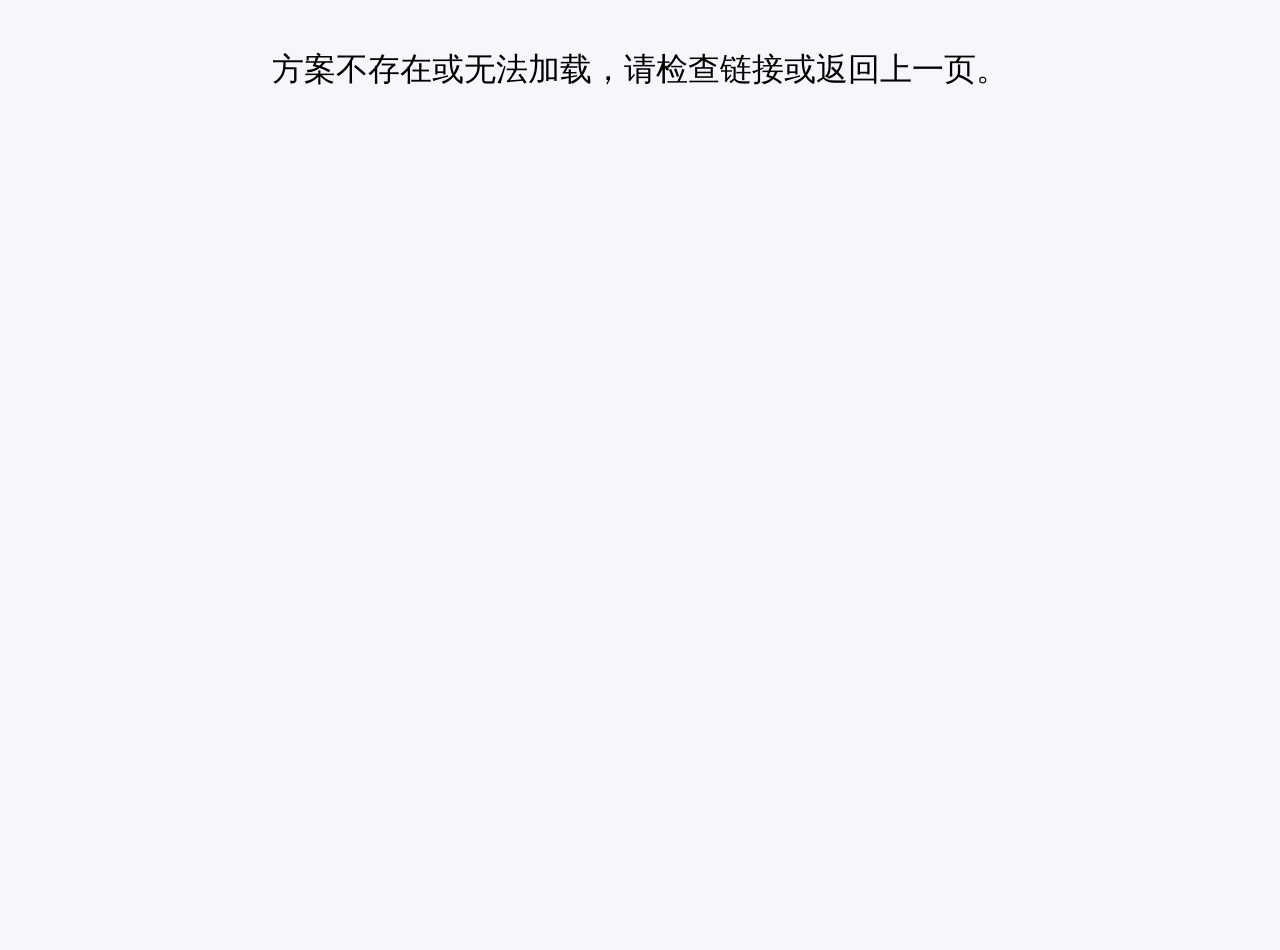
==== page/planParams/planParams.html @ 1fd7cbe3 "方案参数页面的样式初步修改完成。" ====
<!DOCTYPE html>
<html lang="zh-CN">

<head>
    <meta charset="UTF-8">
    <meta name="viewport" content="width=device-width, initial-scale=1.0">
    <title>业务利润模拟沙盘-方案详细信息</title>
    <!-- Bootstrap CSS -->
    <link href="https://cdn.jsdelivr.net/npm/bootstrap@5.3.8/dist/css/bootstrap.min.css" rel="stylesheet"
        crossorigin="anonymous">
    <!-- Bootstrap Icons -->
    <link rel="stylesheet" href="https://cdn.jsdelivr.net/npm/bootstrap-icons@1.13.1/font/bootstrap-icons.min.css"
        crossorigin="anonymous">
    <!-- 公共样式 -->
    <link rel="stylesheet" href="../public.css">
    <!-- 自定义样式 -->
    <link rel="stylesheet" href="./css/planParams.css">
</head>

<body>
    <!-- Toast 容器 -->
    <div class="toast-container position-fixed top-0 end-0 p-3" style="z-index: 1080;"></div>

    <!-- 头部 -->
    <header class="header">
        <div class="container params-container header-content">
            <h1 class="header-title">方案参数</h1>
            <p class="header-subtitle main-title">默认工作区 -> 拼多多-半边绒睡衣 G689 -> 推广：规格：粉色 加长 加厚</p>
        </div>
    </header>

    <main class="container params-container">

        <!-- 目标参数卡片 -->
        <div class="params-card">
            <div class="card-header">
                <div class="card-title-wrapper">
                    <div class="card-icon">
                        <i class="bi bi-bullseye"></i>
                    </div>
                    <h4 class="card-title">目标</h4>
                </div>
                <div class="card-actions">
                    <!-- 标题右边的位置，可以添加按钮-->
                </div>
            </div>
            <div class="card-body">
                <div class="row">
                    <div class="col-md-4 ">
                        <label for="price" class="form-label">售价</label>
                        <div class="input-group">
                            <span class="input-group-text">¥</span>
                            <input type="number" class="form-control" id="sale_price" min="0" step="0.1"
                                placeholder="请输入售价">
                        </div>
                    </div>
                    <div class="col-md-4 ">
                        <label for="sale_Number" class="form-label">销售单量</label>
                        <input type="number" class="form-control" id="sale_Number" min="0" placeholder="请输入销售单量"
                            required>
                    </div>
                    <div class="col-md-4 ">
                        <label for="allocationMethod" class="form-label">销售金额分摊</label>
                        <div class="btn-group w-100">
                            <input type="radio" class="btn-check" name="sale_method" id="sale_method_cost"
                                autocomplete="off" checked>
                            <label class="btn btn-outline-primary" for="sale_method_cost">成本分摊法</label>

                            <input type="radio" class="btn-check" name="sale_method" id="sale_method_fair"
                                autocomplete="off">
                            <label class="btn btn-outline-primary" for="sale_method_fair">公允分摊法</label>
                        </div>
                    </div>
                </div>
                <div class="row">
                    <div class="col-md-4 ">
                        <label for="price" class="form-label">售前退款</label>
                        <div class="input-group">
                            <input type="number" class="form-control" id="refund_bef_per" min="0" max="100" step="0.01"
                                placeholder="售前退款率">
                            <span class="input-group-text">%</span>
                        </div>
                    </div>
                    <div class="col-md-4 ">
                        <label for="price" class="form-label">售中退款</label>
                        <div class="input-group">
                            <input type="number" class="form-control" id="refund_ing_per" min="0" max="100" step="0.01"
                                placeholder="售中退款率">
                            <span class="input-group-text">%</span>
                        </div>
                    </div>
                    <div class="col-md-4 ">
                        <label for="price" class="form-label">售后退款</label>
                        <div class="input-group">
                            <input type="number" class="form-control" id="refund_aft_per" min="0" max="100" step="0.01"
                                placeholder="售后退款率">
                            <span class="input-group-text">%</span>
                        </div>
                    </div>
                </div>
            </div>
        </div>

        <!-- 推广参数卡片 -->
        <div class="params-card">
            <div class="card-header">
                <div class="card-title-wrapper">
                    <div class="card-icon">
                        <i class="bi bi-megaphone"></i>
                    </div>
                    <h4 class="card-title">推广</h4>
                </div>
                <div class="card-actions">
                    <!-- 标题右边的位置，可以添加按钮-->
                </div>
            </div>
            <div class="card-body">
                <div class="row">
                    <div class="col-md-4 ">
                        <label for="advertising_name" class="form-label">推广名称</label>
                        <div class="input-group">
                            <input type="text" class="form-control" id="advertising_name" placeholder="请输推广名称">
                        </div>
                    </div>
                    <div class="col-md-4 ">
                        <label for="advertising_roi" class="form-label">ROI</label>
                        <input type="number" class="form-control" id="advertising_roi" min="0" step="0.01"
                            placeholder="ROI=GMV/推广成本">
                    </div>
                    <div class="col-md-4 ">
                        <label for="advertising_roi" class="form-label">推广税率</label>
                        <div class="input-group">
                            <input type="number" class="form-control" id="advertising_rate" min="0" max="100" value="6"
                                placeholder="税率">
                            <span class="input-group-text">%</span>
                        </div>
                    </div>
                </div>
                <div class="row">
                    <div class="col-md-4 ">
                        <label for="price" class="form-label">售前回收率</label>
                        <div class="input-group">
                            <input type="number" class="form-control" id="advertising_refund_bef_rec" min="0" max="100"
                                value="0" placeholder="售前回收率">
                            <span class="input-group-text">%</span>
                        </div>
                    </div>
                    <div class="col-md-4 ">
                        <label for="price" class="form-label">售中回收率</label>
                        <div class="input-group">
                            <input type="number" class="form-control" id="advertising_refund_ing_rec" min="0" max="100"
                                value="0" placeholder="售中回收率">
                            <span class="input-group-text">%</span>
                        </div>
                    </div>
                    <div class="col-md-4 ">
                        <label for="price" class="form-label">售后回收率</label>
                        <div class="input-group">
                            <input type="number" class="form-control" id="advertising_refund_aft_rec" min="0" max="100"
                                value="0" placeholder="售后回收率">
                            <span class="input-group-text">%</span>
                        </div>
                    </div>
                </div>
            </div>
        </div>

        <!-- 商品参数卡片 -->
        <div class="params-card">
            <div class="card-header">
                <div class="card-title-wrapper">
                    <div class="card-icon">
                        <i class="bi bi-box-seam"></i>
                    </div>
                    <h4 class="card-title">商品信息</h4>
                </div>
                <div class="card-actions">
                    <button type="button" class="btn btn-primary" data-bs-toggle="modal"
                        data-bs-target="#paramsModal_Goods">
                        <i class="bi bi-plus-circle me-1"></i>新增商品
                    </button>
                </div>
            </div>
            <div class="card-body-table">
                <table class="data-table" id="goodsTable">
                    <thead>
                        <tr>
                            <!-- <th scope="col" class="text-start">#</th> -->
                            <th scope="col" class="text-start">商品名称</th>
                            <th scope="col" class="text-end">商品数量</th>
                            <th scope="col" class="text-end">含税成本</th>
                            <th scope="col" class="text-end">不含税成本</th>
                            <th scope="col" class="text-end">公允价值</th>
                            <th scope="col" class="text-end">进项税率</th>
                            <th scope="col" class="text-end">销项税率</th>
                            <th scope="col" class="text-end">售前回收</th>
                            <th scope="col" class="text-end">售中回收</th>
                            <th scope="col" class="text-end">售后回收</th>
                            <th scope="col"></th>
                        </tr>
                    </thead>
                    <tbody id="goodsContainer">

                    </tbody>
                </table>
            </div>
        </div>

        <!-- 赠品参数卡片 -->
        <div class="params-card">
            <div class="card-header">
                <div class="card-title-wrapper">
                    <div class="card-icon">
                        <i class="bi bi-gift"></i>
                    </div>
                    <h4 class="card-title">赠品信息</h4>
                </div>
                <div class="card-actions">
                    <button type="button" class="btn btn-primary " data-bs-toggle="modal"
                        data-bs-target="#paramsModal_Gift">
                        <i class="bi bi-plus-circle me-1"></i>新增赠品
                    </button>
                </div>
            </div>
            <div class="card-body-table">
                <table class="data-table" id="giftTable">
                    <thead>
                        <tr>
                            <!-- <th scope="col" class="text-start">#</th> -->
                            <th scope="col" class="text-start">赠品名称</th>
                            <th scope="col" class="text-end">赠品数量</th>
                            <th scope="col" class="text-end">含税成本</th>
                            <th scope="col" class="text-end">不含税成本</th>
                            <th scope="col" class="text-end">公允价值</th>
                            <th scope="col" class="text-end">进项税率</th>
                            <th scope="col" class="text-end">销项税率</th>
                            <th scope="col" class="text-end">售前回收</th>
                            <th scope="col" class="text-end">售中回收</th>
                            <th scope="col" class="text-end">售后回收</th>
                            <th scope="col" class="text-end">费用类型</th>
                            <th scope="col"></th>
                        </tr>
                    </thead>
                    <tbody id="giftContainer">

                    </tbody>
                </table>
            </div>
        </div>

        <!-- 每单支出参数 -->
        <div class="params-card">
            <div class="card-header">
                <div class="card-title-wrapper">
                    <div class="card-icon">
                        <i class="bi bi-currency-dollar"></i>
                    </div>
                    <h4 class="card-title">每单支出</h4>
                </div>
                <div class="card-actions">
                    <button type="button" class="btn btn-primary " data-bs-toggle="modal"
                        data-bs-target="#paramsModal_ExpensePerOrder">
                        <i class="bi bi-plus-circle me-1"></i>新增支出
                    </button>
                </div>
            </div>
            <div class="card-body-table">
                <table class="data-table" id="expensePerOrderTable">
                    <thead>
                        <tr>
                            <!-- <th scope="col" class="text-start">#</th> -->
                            <th scope="col" class="text-start">支出名称</th>
                            <th scope="col" class="text-end">支出成本</th>
                            <th scope="col" class="text-end">进项税率</th>
                            <th scope="col" class="text-end">成本类型</th>
                            <th scope="col" class="text-end">基于</th>
                            <th scope="col" class="text-end">基于含税</th>
                            <th scope="col" class="text-end">售前回收</th>
                            <th scope="col" class="text-end">售中回收</th>
                            <th scope="col" class="text-end">售后回收</th>
                            <th scope="col"></th>
                        </tr>
                    </thead>
                    <tbody id="expensePerOrderContainer">

                    </tbody>
                </table>
            </div>
        </div>

        <!-- M单中N单每单支出-->
        <div class="params-card">
            <div class="card-header">
                <div class="card-title-wrapper">
                    <div class="card-icon">
                        <i class="bi bi-currency-exchange"></i>
                    </div>
                    <h4 class="card-title">部分订单支出</h4>
                </div>
                <div class="card-actions">
                    <button type="button" class="btn btn-primary " data-bs-toggle="modal"
                        data-bs-target="#paramsModal_ExpenseMNPerOrder">
                        <i class="bi bi-plus-circle me-1"></i>新增支出
                    </button>
                </div>
            </div>
            <div class="card-body-table">
                <table class="data-table" id="expenseMNPerOrderTable">
                    <thead>
                        <tr>
                            <!-- <th scope="col" class="text-start">#</th> -->
                            <th scope="col" class="text-start">支出名称</th>
                            <th scope="col" class="text-end">订单比例</th>
                            <th scope="col" class="text-end">支出成本</th>
                            <th scope="col" class="text-end">进项税率</th>
                            <th scope="col" class="text-end">成本类型</th>
                            <th scope="col" class="text-end">基于</th>
                            <th scope="col" class="text-end">基于含税</th>
                            <th scope="col" class="text-end">售前退款</th>
                            <th scope="col" class="text-end">售中退款</th>
                            <th scope="col" class="text-end">售后退款</th>
                            <th scope="col" class="text-end">售前回收</th>
                            <th scope="col" class="text-end">售中回收</th>
                            <th scope="col" class="text-end">售后回收</th>
                            <th scope="col"></th>
                        </tr>
                    </thead>
                    <tbody id="expenseMNPerOrderContainer">

                    </tbody>
                </table>
            </div>
        </div>

        <!-- 固定支出-->
        <div class="params-card">
            <div class="card-header">
                <div class="card-title-wrapper">
                    <div class="card-icon">
                        <i class="bi bi-archive"></i>
                    </div>
                    <h4 class="card-title">固定支出</h4>
                </div>
                <div class="card-actions">
                    <button type="button" class="btn btn-primary " data-bs-toggle="modal"
                        data-bs-target="#paramsModal_ExpenseFixed">
                        <i class="bi bi-plus-circle me-1"></i>新增支出
                    </button>
                </div>
            </div>
            <div class="card-body-table">
                <table class="data-table" id="expenseFixedTable">
                    <thead>
                        <tr>
                            <!-- <th scope="col" class="text-start">#</th> -->
                            <th scope="col" class="text-start">支出名称</th>
                            <th scope="col" class="text-end">支出成本</th>
                            <th scope="col" class="text-end">进项税率</th>
                            <th scope="col"></th>
                        </tr>
                    </thead>
                    <tbody id="expenseFixedContainer">

                    </tbody>
                </table>
            </div>
        </div>

        <div class="footHelper"></div>

        <!-- 提交按钮 -->
        <div class="submit-section fixed-bottom bg-white p-3 border-top">
            <div class="container">
                <div class="d-grid gap-2 d-md-flex justify-content-md-end">
                    <button type="button" class="btn btn-primary me-md-2 px-4" id="savePlanParams">保存</button>
                    <button type="button" class="btn btn-success px-4" id="goReport">查看报告</button>
                </div>
            </div>
        </div>
    </main>

    <modal>
        <!-- 添加商品模态窗 -->
        <div class="modal fade" id="paramsModal_Goods" tabindex="-1" aria-hidden="true">
            <div class="modal-dialog modal-dialog-centered modal-xl">
                <div class="modal-content">
                    <div class="modal-header bg-light">
                        <h5 class="modal-title fw-bold"><i class="bi bi-box-seam me-2"></i>添加商品</h5>
                        <button type="button" class="btn-close" data-bs-dismiss="modal"></button>
                    </div>

                    <div class="modal-body p-4">
                        <form id="goodsForm">
                            <!-- 商品基本信息 -->
                            <div class="row g-3 mb-4">
                                <div class="col-md-6">
                                    <div class="d-flex align-items-center mb-2">
                                        <label class="form-label fw-semibold mb-0 me-2">商品名称</label>
                                        <p class="small text-primary mb-0">必须填写</p>
                                    </div>
                                    <input type="text" class="form-control" id="goods-name" placeholder="输入商品名称">
                                </div>
                                <div class="col-md-6">
                                    <div class="d-flex align-items-center mb-2">
                                        <label class="form-label fw-semibold mb-0 me-2">商品数量</label>
                                        <p class="small text-primary mb-0"></p>
                                    </div>
                                    <input type="number" class="form-control" id="goods-num" value="1" min="0"
                                        onkeypress="return event.keyCode !== 45" placeholder="输入数量">
                                </div>
                            </div>

                            <!-- 价格信息 -->
                            <div class="row g-3 mb-4">
                                <div class="col-md-6">
                                    <div class="d-flex align-items-center mb-2">
                                        <label class="form-label fw-semibold mb-0 me-2">采购金额</label>
                                        <p class="small text-primary mb-0">用来辅助计算成本</p>
                                    </div>
                                    <div class="input-group">
                                        <span class="input-group-text bg-light">¥</span>
                                        <input type="number" class="form-control" id="goods-purchase_amount" value="0"
                                            min="0" step="0.01" onkeypress="return event.keyCode !== 45"
                                            placeholder="0.00">
                                    </div>
                                </div>
                                <div class="col-md-6">
                                    <div class="d-flex align-items-center mb-2">
                                        <label class="form-label fw-semibold mb-0 me-2">采购数量</label>
                                        <p class="small text-primary mb-0">用来辅助计算成本</p>
                                    </div>
                                    <div class="input-group">
                                        <span class="input-group-text bg-light">¥</span>
                                        <input type="number" class="form-control" id="goods-purchase_quantity" value="0"
                                            min="0" step="0.01" onkeypress="return event.keyCode !== 45"
                                            placeholder="0.00">
                                    </div>
                                </div>
                            </div>

                            <!-- 价格信息 -->
                            <div class="row g-3 mb-4">
                                <div class="col-md-6">
                                    <div class="d-flex align-items-center mb-2">
                                        <label class="form-label fw-semibold mb-0 me-2">含税成本</label>
                                        <p class="small text-primary mb-0"></p>
                                    </div>
                                    <div class="input-group">
                                        <span class="input-group-text bg-light">¥</span>
                                        <input type="number" class="form-control" id="goods-cost_withtax" value="0"
                                            min="0" step="0.01" onkeypress="return event.keyCode !== 45"
                                            placeholder="0.00">
                                    </div>
                                </div>
                                <div class="col-md-6">
                                    <div class="d-flex align-items-center mb-2">
                                        <label class="form-label fw-semibold mb-0 me-2">不含税成本</label>
                                        <p class="small text-primary mb-0">优先使用含税成本，或采购金额和采购数量</p>
                                    </div>
                                    <div class="input-group">
                                        <span class="input-group-text bg-light">¥</span>
                                        <input type="number" class="form-control" id="goods-cost_notax" value="0"
                                            min="0" step="0.01" onkeypress="return event.keyCode !== 45"
                                            placeholder="0.00">
                                    </div>
                                </div>
                            </div>

                            <!-- 税率信息 -->
                            <div class="row g-3 mb-4">
                                <div class="col-md-6">
                                    <div class="d-flex align-items-center mb-2">
                                        <label class="form-label fw-semibold mb-0 me-2">进项税率</label>
                                        <p class="small text-primary mb-0">必填</p>
                                    </div>
                                    <div class="input-group">
                                        <input type="number" class="form-control" id="goods-input_rate" value="13"
                                            min="0" max="100" step="0.01" onkeypress="return event.keyCode !== 45">
                                        <span class="input-group-text bg-light">%</span>
                                    </div>
                                </div>
                                <div class="col-md-6">
                                    <div class="d-flex align-items-center mb-2">
                                        <label class="form-label fw-semibold mb-0 me-2">销项税率</label>
                                        <p class="small text-primary mb-0">必填</p>
                                    </div>
                                    <div class="input-group">
                                        <input type="number" class="form-control" id="goods-output_rate" value=""
                                            min="0" max="100" step="0.01" onkeypress="return event.keyCode !== 45">
                                        <span class="input-group-text bg-light">%</span>
                                    </div>
                                </div>
                            </div>

                            <div class="row g-3 mb-4">
                                <div class="col-md-12">
                                    <div class="d-flex align-items-center mb-2">
                                        <label class="form-label fw-semibold mb-0 me-2">公允价值</label>
                                        <p class="small text-primary mb-0">选择"公允分摊法"时必须填写</p>
                                    </div>
                                    <div class="input-group">
                                        <span class="input-group-text bg-light">¥</span>
                                        <input type="number" class="form-control" id="goods-fair_value" value="0"
                                            min="0" step="0.01" onkeypress="return event.keyCode !== 45"
                                            placeholder="0.00">
                                    </div>
                                </div>
                            </div>

                            <!-- 退款设置 -->
                            <div class="border rounded p-3 bg-light">
                                <h6 class="fw-semibold mb-3"><i class="bi bi-arrow-clockwise me-2"></i>退款回收率设置</h6>
                                <p class="small text-danger mb-3">
                                    发生退款时，不同阶段的商品回收率。例如：售中回收率90%，表示有10%的商品没有退回，或者丢失、损坏。
                                </p>
                                <div class="row g-3">
                                    <div class="col-md-4">
                                        <label class="form-label small text-muted">售前回收率</label>
                                        <div class="input-group input-group-sm">
                                            <input type="number" class="form-control" id="goods-refund_bef_rec"
                                                value="100" min="0" max="100" step="0.01"
                                                onkeypress="return event.keyCode !== 45">
                                            <span class="input-group-text">%</span>
                                        </div>
                                    </div>
                                    <div class="col-md-4">
                                        <label class="form-label small text-muted">售中回收率</label>
                                        <div class="input-group input-group-sm">
                                            <input type="number" class="form-control" id="goods-refund_ing_rec"
                                                value="100" min="0" max="100" step="0.01"
                                                onkeypress="return event.keyCode !== 45">
                                            <span class="input-group-text">%</span>
                                        </div>
                                    </div>
                                    <div class="col-md-4">
                                        <label class="form-label small text-muted">售后回收率</label>
                                        <div class="input-group input-group-sm">
                                            <input type="number" class="form-control" id="goods-refund_aft_rec"
                                                value="100" min="0" max="100" step="0.01"
                                                onkeypress="return event.keyCode !== 45">
                                            <span class="input-group-text">%</span>
                                        </div>
                                    </div>
                                </div>
                            </div>
                        </form>
                    </div>

                    <div class="modal-footer bg-light">
                        <button type="button" class="btn btn-success px-4" id="addGoodsBtn">
                            <i class="bi bi-check-lg me-2"></i>确认添加
                        </button>
                    </div>
                </div>
            </div>
        </div>

        <!-- 添加赠品模态窗 -->
        <div class="modal fade" id="paramsModal_Gift" tabindex="-1" aria-hidden="true">
            <div class="modal-dialog modal-dialog-centered modal-xl">
                <div class="modal-content">
                    <div class="modal-header bg-light">
                        <h5 class="modal-title fw-bold"><i class="bi bi-box-seam me-2"></i>添加赠品</h5>
                        <button type="button" class="btn-close" data-bs-dismiss="modal"></button>
                    </div>

                    <div class="modal-body p-4">
                        <form id="giftForm">
                            <!-- 商品基本信息 -->
                            <div class="row g-3 mb-4">
                                <div class="col-md-6">
                                    <div class="d-flex align-items-center mb-2">
                                        <label class="form-label fw-semibold mb-0 me-2">赠品名称</label>
                                        <p class="small text-primary mb-0">必须填写</p>
                                    </div>
                                    <input type="text" class="form-control" id="gift-name" placeholder="输入赠品名称">
                                </div>
                                <div class="col-md-6">
                                    <div class="d-flex align-items-center mb-2">
                                        <label class="form-label fw-semibold mb-0 me-2">赠品数量</label>
                                        <p class="small text-primary mb-0"></p>
                                    </div>
                                    <input type="number" class="form-control" id="gift-num" value="1" min="0"
                                        onkeypress="return event.keyCode !== 45" placeholder="输入数量">
                                </div>
                            </div>

                            <!-- 价格信息 -->
                            <div class="row g-3 mb-4">
                                <div class="col-md-6">
                                    <div class="d-flex align-items-center mb-2">
                                        <label class="form-label fw-semibold mb-0 me-2">采购金额</label>
                                        <p class="small text-primary mb-0">用来辅助计算成本</p>
                                    </div>
                                    <div class="input-group">
                                        <span class="input-group-text bg-light">¥</span>
                                        <input type="number" class="form-control" id="gift-purchase_amount" value="0"
                                            min="0" step="0.01" onkeypress="return event.keyCode !== 45"
                                            placeholder="0.00">
                                    </div>
                                </div>
                                <div class="col-md-6">
                                    <div class="d-flex align-items-center mb-2">
                                        <label class="form-label fw-semibold mb-0 me-2">采购数量</label>
                                        <p class="small text-primary mb-0">用来辅助计算成本</p>
                                    </div>
                                    <div class="input-group">
                                        <span class="input-group-text bg-light">¥</span>
                                        <input type="number" class="form-control" id="gift-purchase_quantity" value="0"
                                            min="0" step="0.01" onkeypress="return event.keyCode !== 45"
                                            placeholder="0.00">
                                    </div>
                                </div>
                            </div>

                            <!-- 价格信息 -->
                            <div class="row g-3 mb-4">
                                <div class="col-md-6">
                                    <div class="d-flex align-items-center mb-2">
                                        <label class="form-label fw-semibold mb-0 me-2">含税成本</label>
                                        <p class="small text-primary mb-0"></p>
                                    </div>
                                    <div class="input-group">
                                        <span class="input-group-text bg-light">¥</span>
                                        <input type="number" class="form-control" id="gift-cost_withtax" value="0"
                                            min="0" step="0.01" onkeypress="return event.keyCode !== 45"
                                            placeholder="0.00">
                                    </div>
                                </div>
                                <div class="col-md-6">
                                    <div class="d-flex align-items-center mb-2">
                                        <label class="form-label fw-semibold mb-0 me-2">不含税成本</label>
                                        <p class="small text-primary mb-0">优先使用含税成本，或采购金额和采购数量</p>
                                    </div>
                                    <div class="input-group">
                                        <span class="input-group-text bg-light">¥</span>
                                        <input type="number" class="form-control" id="gift-cost_notax" value="0" min="0"
                                            step="0.01" onkeypress="return event.keyCode !== 45" placeholder="0.00">
                                    </div>
                                </div>
                            </div>

                            <!-- 税率信息 -->
                            <div class="row g-3 mb-4">
                                <div class="col-md-6">
                                    <div class="d-flex align-items-center mb-2">
                                        <label class="form-label fw-semibold mb-0 me-2">进项税率</label>
                                        <p class="small text-primary mb-0">必填</p>
                                    </div>
                                    <div class="input-group">
                                        <input type="number" class="form-control" id="gift-input_rate" value="13"
                                            min="0" max="100" step="0.01" onkeypress="return event.keyCode !== 45">
                                        <span class="input-group-text bg-light">%</span>
                                    </div>
                                </div>
                                <div class="col-md-6">
                                    <div class="d-flex align-items-center mb-2">
                                        <label class="form-label fw-semibold mb-0 me-2">销项税率</label>
                                        <p class="small text-primary mb-0">默认等于进项税率，一般不需要填</p>
                                    </div>
                                    <div class="input-group">
                                        <input type="number" class="form-control" id="gift-output_rate" value=""
                                            min="0" max="100" step="0.01" onkeypress="return event.keyCode !== 45">
                                        <span class="input-group-text bg-light">%</span>
                                    </div>
                                </div>
                            </div>

                            <div class="row g-3 mb-4">
                                <div class="col-md-6">
                                    <div class="d-flex align-items-center mb-2">
                                        <label class="form-label fw-semibold mb-0 me-2">公允价值</label>
                                        <p class="small text-primary mb-0">如果为视同销售，则优先使用公允价值计算税额</p>
                                    </div>
                                    <div class="input-group">
                                        <span class="input-group-text bg-light">¥</span>
                                        <input type="number" class="form-control" id="gift-fair_value" value="0" min="0"
                                            step="0.01" onkeypress="return event.keyCode !== 45" placeholder="0.00">
                                    </div>
                                </div>
                                <div class="col-md-6">
                                    <div class="d-flex align-items-center mb-2">
                                        <label class="form-label fw-semibold mb-0 me-2">视同销售</label>
                                        <p class="small text-primary mb-0"></p>
                                    </div>
                                    <div class="d-grid">
                                        <div class="btn-group w-100">
                                            <input type="radio" class="btn-check" name="giftTreatment"
                                                id="gift-deemedSale" autocomplete="off">
                                            <label class="btn btn-outline-primary" for="gift-deemedSale">是</label>
                                            <input type="radio" class="btn-check" name="giftTreatment"
                                                id="gift-salesExpense" autocomplete="off" checked>
                                            <label class="btn btn-outline-primary" for="gift-salesExpense">否</label>
                                        </div>
                                    </div>
                                </div>
                            </div>

                            <!-- 退款设置 -->
                            <div class="border rounded p-3 bg-light">
                                <h6 class="fw-semibold mb-3"><i class="bi bi-arrow-clockwise me-2"></i>退款回收率设置</h6>
                                <p class="small text-danger mb-3">
                                    发生退款时，不同阶段的商品回收率。例如：售中回收率90%，表示有10%的商品没有退回，或者丢失、损坏。
                                </p>
                                <div class="row g-3">
                                    <div class="col-md-4">
                                        <label class="form-label small text-muted">售前回收率</label>
                                        <div class="input-group input-group-sm">
                                            <input type="number" class="form-control" id="gift-refund_bef_rec"
                                                value="100" min="0" max="100" step="0.01"
                                                onkeypress="return event.keyCode !== 45">
                                            <span class="input-group-text">%</span>
                                        </div>
                                    </div>
                                    <div class="col-md-4">
                                        <label class="form-label small text-muted">售中回收率</label>
                                        <div class="input-group input-group-sm">
                                            <input type="number" class="form-control" id="gift-refund_ing_rec"
                                                value="100" min="0" max="100" step="0.01"
                                                onkeypress="return event.keyCode !== 45">
                                            <span class="input-group-text">%</span>
                                        </div>
                                    </div>
                                    <div class="col-md-4">
                                        <label class="form-label small text-muted">售后回收率</label>
                                        <div class="input-group input-group-sm">
                                            <input type="number" class="form-control" id="gift-refund_aft_rec"
                                                value="100" min="0" max="100" step="0.01"
                                                onkeypress="return event.keyCode !== 45">
                                            <span class="input-group-text">%</span>
                                        </div>
                                    </div>
                                </div>
                            </div>
                        </form>
                    </div>

                    <div class="modal-footer bg-light">
                        <button type="button" class="btn btn-success px-4" id="addGiftBtn">
                            <i class="bi bi-check-lg me-2"></i>确认添加
                        </button>
                    </div>
                </div>
            </div>
        </div>

        <!-- 添加每单支出模态窗 -->
        <div class="modal fade" id="paramsModal_ExpensePerOrder" tabindex="-1" aria-hidden="true">
            <div class="modal-dialog modal-dialog-centered modal-xl">
                <div class="modal-content">
                    <div class="modal-header bg-light">
                        <h5 class="modal-title fw-bold"><i class="bi bi-expensePerOrder me-2"></i>添加每单支出</h5>
                        <button type="button" class="btn-close" data-bs-dismiss="modal"></button>
                    </div>

                    <div class="modal-body p-4">
                        <form id="profitAnalysisForm">
                            <!-- 支出基本信息 -->
                            <div class="row g-3 mb-4">
                                <div class="col-md-4">
                                    <div class="d-flex align-items-center mb-2">
                                        <label class="form-label fw-semibold mb-0 me-2">支出名称</label>
                                        <p class="small text-primary mb-0">必须填写</p>
                                    </div>
                                    <input type="text" class="form-control" id="expensePerOrder-name"
                                        placeholder="输入支出名称">
                                </div>
                                <div class="col-md-4">
                                    <div class="d-flex align-items-center mb-2">
                                        <label class="form-label fw-semibold mb-0 me-2">支出成本</label>
                                        <p class="small text-primary mb-0"></p>
                                    </div>
                                    <input type="number" class="form-control" id="expensePerOrder-value" value=""
                                        min="0" onkeypress="return event.keyCode !== 45" placeholder="输入支出金额/比例">
                                </div>
                                <div class="col-md-4">
                                    <div class="d-flex align-items-center mb-2">
                                        <label class="form-label fw-semibold mb-0 me-2">进项税率</label>
                                        <p class="small text-primary mb-0"></p>
                                    </div>
                                    <div class="input-group">
                                        <input type="number" class="form-control" id="expensePerOrder-input_rate"
                                            value="6" min="0" max="100" step="0.01"
                                            onkeypress="return event.keyCode !== 45">
                                        <span class="input-group-text bg-light">%</span>
                                    </div>
                                </div>
                            </div>

                            <!-- 价格信息 -->
                            <div class="row g-3 mb-4">
                                <div class="col-md-4">
                                    <div class="d-flex align-items-center mb-2">
                                        <label class="form-label fw-semibold mb-0 me-2">成本类型</label>
                                        <p class="small text-primary mb-0">该成本是含税成本</p>
                                    </div>
                                    <div class="d-grid">
                                        <div class="btn-group w-100">
                                            <input type="radio" class="btn-check" name="expensePerOrderCostType"
                                                id="expensePerOrder-cost_type_money" autocomplete="off" checked>
                                            <label class="btn btn-outline-primary"
                                                for="expensePerOrder-cost_type_money">固定金额</label>
                                            <input type="radio" class="btn-check" name="expensePerOrderCostType"
                                                id="expensePerOrder-cost_type_percent" autocomplete="off">
                                            <label class="btn btn-outline-primary"
                                                for="expensePerOrder-cost_type_percent">百分比</label>
                                        </div>
                                    </div>
                                </div>
                                <div class="col-md-4">
                                    <div class="d-flex align-items-center mb-2">
                                        <label class="form-label fw-semibold mb-0 me-2">来源字段</label>
                                        <p class="small text-primary mb-0">选择"百分比"时必须填写</p>
                                    </div>
                                    <div class="input-group">
                                        <select class="form-select" id="expensePerOrder-base">
                                        </select>
                                    </div>
                                </div>
                                <div class="col-md-4">
                                    <div class="d-flex align-items-center mb-2">
                                        <label class="form-label fw-semibold mb-0 me-2">来源类型</label>
                                        <p class="small text-primary mb-0">该成本是含税成本</p>
                                    </div>
                                    <div class="d-grid">
                                        <div class="btn-group w-100">
                                            <input type="radio" class="btn-check" name="expensePerOrderTax"
                                                id="expensePerOrder-with_tax" autocomplete="off" checked>
                                            <label class="btn btn-outline-primary"
                                                for="expensePerOrder-with_tax">含税</label>
                                            <input type="radio" class="btn-check" name="expensePerOrderTax"
                                                id="expensePerOrder-no_tax" autocomplete="off">
                                            <label class="btn btn-outline-primary"
                                                for="expensePerOrder-no_tax">不含税</label>
                                        </div>
                                    </div>
                                </div>
                            </div>

                            <!-- 退款设置 -->
                            <div class="border rounded p-3 bg-light">
                                <h6 class="fw-semibold mb-3"><i class="bi bi-arrow-clockwise me-2"></i>退款回收率设置</h6>
                                <p class="small text-danger mb-3">
                                    发生退款时，不同阶段的商品回收率。例如：售中回收率90%，表示有10%的商品没有退回，或者丢失、损坏。
                                </p>
                                <div class="row g-3">
                                    <div class="col-md-4">
                                        <label class="form-label small text-muted">售前回收率</label>
                                        <div class="input-group input-group-sm">
                                            <input type="number" class="form-control"
                                                id="expensePerOrder-refund_bef_rec" value="0" min="0" max="100"
                                                step="0.01" onkeypress="return event.keyCode !== 45">
                                            <span class="input-group-text">%</span>
                                        </div>
                                    </div>
                                    <div class="col-md-4">
                                        <label class="form-label small text-muted">售中回收率</label>
                                        <div class="input-group input-group-sm">
                                            <input type="number" class="form-control"
                                                id="expensePerOrder-refund_ing_rec" value="0" min="0" max="100"
                                                step="0.01" onkeypress="return event.keyCode !== 45">
                                            <span class="input-group-text">%</span>
                                        </div>
                                    </div>
                                    <div class="col-md-4">
                                        <label class="form-label small text-muted">售后回收率</label>
                                        <div class="input-group input-group-sm">
                                            <input type="number" class="form-control"
                                                id="expensePerOrder-refund_aft_rec" value="0" min="0" max="100"
                                                step="0.01" onkeypress="return event.keyCode !== 45">
                                            <span class="input-group-text">%</span>
                                        </div>
                                    </div>
                                </div>
                            </div>
                        </form>
                    </div>

                    <div class="modal-footer bg-light">
                        <button type="button" class="btn btn-success px-4" id="addexpensePerOrderBtn">
                            <i class="bi bi-check-lg me-2"></i>确认添加
                        </button>
                    </div>
                </div>
            </div>
        </div>

        <!-- 添加部分订单支出模态窗 -->
        <div class="modal fade" id="paramsModal_ExpenseMNPerOrder" tabindex="-1" aria-hidden="true">
            <div class="modal-dialog modal-dialog-centered modal-xl">
                <div class="modal-content">
                    <div class="modal-header bg-light">
                        <h5 class="modal-title fw-bold"><i class="bi bi-expenseMNPerOrder me-2"></i>添加部分订单支出</h5>
                        <button type="button" class="btn-close" data-bs-dismiss="modal"></button>
                    </div>

                    <div class="modal-body p-4">
                        <form id="profitAnalysisForm">
                            <!-- 支出基本信息 -->
                            <div class="row g-3 mb-4">
                                <div class="col-md-12">
                                    <div class="d-flex align-items-center mb-2">
                                        <label class="form-label fw-semibold mb-0 me-2">支出名称</label>
                                        <p class="small text-primary mb-0">必须填写</p>
                                    </div>
                                    <input type="text" class="form-control" id="expenseMNPerOrder-name"
                                        placeholder="输入支出名称">
                                </div>
                            </div>
                            <div class="row g-3 mb-4">
                                <div class="col-md-4">
                                    <div class="d-flex align-items-center mb-2">
                                        <label class="form-label fw-semibold mb-0 me-2">占比比例</label>
                                        <p class="small text-primary mb-0">必须填写</p>
                                    </div>
                                    <div class="input-group">
                                        <input type="number" class="form-control" id="expenseMNPerOrder-order_per"
                                            value="0" min="0" step="0.01" max="100"
                                            onkeypress="return event.keyCode !== 45" placeholder="输入占比比例">
                                        <span class="input-group-text bg-light">%</span>
                                    </div>

                                </div>
                                <div class="col-md-4">
                                    <div class="d-flex align-items-center mb-2">
                                        <label class="form-label fw-semibold mb-0 me-2">支出成本</label>
                                        <p class="small text-primary mb-0"></p>
                                    </div>
                                    <input type="number" class="form-control" id="expenseMNPerOrder-value" value="1"
                                        min="0" onkeypress="return event.keyCode !== 45" placeholder="输入支出金额/比例">
                                </div>
                                <div class="col-md-4">
                                    <div class="d-flex align-items-center mb-2">
                                        <label class="form-label fw-semibold mb-0 me-2">进项税率</label>
                                        <p class="small text-primary mb-0"></p>
                                    </div>
                                    <div class="input-group">
                                        <input type="number" class="form-control" id="expenseMNPerOrder-input_rate"
                                            value="6" min="0" max="100" step="0.01"
                                            onkeypress="return event.keyCode !== 45">
                                        <span class="input-group-text bg-light">%</span>
                                    </div>
                                </div>
                            </div>

                            <!-- 价格信息 -->
                            <div class="row g-3 mb-4">
                                <div class="col-md-4">
                                    <div class="d-flex align-items-center mb-2">
                                        <label class="form-label fw-semibold mb-0 me-2">成本类型</label>
                                        <p class="small text-primary mb-0">该成本是含税成本</p>
                                    </div>
                                    <div class="d-grid">
                                        <div class="btn-group w-100">
                                            <input type="radio" class="btn-check" name="expenseMNPerOrder-cost_type"
                                                id="expenseMNPerOrder-cost_type_money" autocomplete="off" checked>
                                            <label class="btn btn-outline-primary"
                                                for="expenseMNPerOrder-cost_type_money">固定金额</label>
                                            <input type="radio" class="btn-check" name="expenseMNPerOrder-cost_type"
                                                id="expenseMNPerOrder-cost_type_percent" autocomplete="off">
                                            <label class="btn btn-outline-primary"
                                                for="expenseMNPerOrder-cost_type_percent">百分比</label>
                                        </div>
                                    </div>
                                </div>
                                <div class="col-md-4">
                                    <div class="d-flex align-items-center mb-2">
                                        <label class="form-label fw-semibold mb-0 me-2">来源字段</label>
                                        <p class="small text-primary mb-0">选择"百分比"时必须填写</p>
                                    </div>
                                    <div class="input-group">
                                        <select class="form-select" id="expenseMNPerOrder-base">
                                        </select>
                                    </div>
                                </div>
                                <div class="col-md-4">
                                    <div class="d-flex align-items-center mb-2">
                                        <label class="form-label fw-semibold mb-0 me-2">来源类型</label>
                                        <p class="small text-primary mb-0">该成本是含税成本</p>
                                    </div>
                                    <div class="d-grid">
                                        <div class="btn-group w-100">
                                            <input type="radio" class="btn-check" name="expenseMNPerOrderTax"
                                                id="expenseMNPerOrder-with_tax" autocomplete="off" checked>
                                            <label class="btn btn-outline-primary"
                                                for="expenseMNPerOrder-with_tax">含税</label>
                                            <input type="radio" class="btn-check" name="expenseMNPerOrderTax"
                                                id="expenseMNPerOrder-no_tax" autocomplete="off">
                                            <label class="btn btn-outline-primary"
                                                for="expenseMNPerOrder-no_tax">不含税</label>
                                        </div>
                                    </div>
                                </div>
                            </div>

                            <!-- 退款设置 -->
                            <div class="border rounded mb-3 p-3 bg-light">
                                <h6 class="fw-semibold mb-3"><i class="bi bi-arrow-clockwise me-2"></i>退款率</h6>
                                <p class="small text-danger mb-3">
                                    独立于总退款率，针对当前支出的退款率。例如总1000单，该项比例10%，也就是100单，这100单退了50单，那么退款率就是50%。
                                </p>
                                <div class="row g-3">
                                    <div class="col-md-4">
                                        <label class="form-label small text-muted">售前退款率</label>
                                        <div class="input-group input-group-sm">
                                            <input type="number" class="form-control"
                                                id="expenseMNPerOrder-refund_bef_per" value="0" min="0" max="100"
                                                step="0.01" onkeypress="return event.keyCode !== 45">
                                            <span class="input-group-text">%</span>
                                        </div>
                                    </div>
                                    <div class="col-md-4">
                                        <label class="form-label small text-muted">售中退款率</label>
                                        <div class="input-group input-group-sm">
                                            <input type="number" class="form-control"
                                                id="expenseMNPerOrder-refund_ing_per" value="0" min="0" max="100"
                                                step="0.01" onkeypress="return event.keyCode !== 45">
                                            <span class="input-group-text">%</span>
                                        </div>
                                    </div>
                                    <div class="col-md-4">
                                        <label class="form-label small text-muted">售后退款率</label>
                                        <div class="input-group input-group-sm">
                                            <input type="number" class="form-control"
                                                id="expenseMNPerOrder-refund_aft_per" value="0" min="0" max="100"
                                                step="0.01" onkeypress="return event.keyCode !== 45">
                                            <span class="input-group-text">%</span>
                                        </div>
                                    </div>
                                </div>
                            </div>
                            <div class="border rounded p-3 bg-light">
                                <h6 class="fw-semibold mb-3"><i class="bi bi-arrow-clockwise me-2"></i>退款回收率</h6>
                                <p class="small text-danger mb-3">
                                    发生退款时，不同阶段的商品回收率。例如：售中回收率90%，表示有10%的商品没有退回，或者丢失、损坏。
                                </p>
                                <div class="row g-3">
                                    <div class="col-md-4">
                                        <label class="form-label small text-muted">售前回收率</label>
                                        <div class="input-group input-group-sm">
                                            <input type="number" class="form-control"
                                                id="expenseMNPerOrder-refund_bef_rec" value="0" min="0" max="100"
                                                step="0.01" onkeypress="return event.keyCode !== 45">
                                            <span class="input-group-text">%</span>
                                        </div>
                                    </div>
                                    <div class="col-md-4">
                                        <label class="form-label small text-muted">售中回收率</label>
                                        <div class="input-group input-group-sm">
                                            <input type="number" class="form-control"
                                                id="expenseMNPerOrder-refund_ing_rec" value="0" min="0" max="100"
                                                step="0.01" onkeypress="return event.keyCode !== 45">
                                            <span class="input-group-text">%</span>
                                        </div>
                                    </div>
                                    <div class="col-md-4">
                                        <label class="form-label small text-muted">售后回收率</label>
                                        <div class="input-group input-group-sm">
                                            <input type="number" class="form-control"
                                                id="expenseMNPerOrder-refund_aft_rec" value="0" min="0" max="100"
                                                step="0.01" onkeypress="return event.keyCode !== 45">
                                            <span class="input-group-text">%</span>
                                        </div>
                                    </div>
                                </div>
                            </div>
                        </form>
                    </div>

                    <div class="modal-footer bg-light">
                        <button type="button" class="btn btn-success px-4" id="addexpenseMNPerOrderBtn">
                            <i class="bi bi-check-lg me-2"></i>确认添加
                        </button>
                    </div>
                </div>
            </div>
        </div>

        <!-- 添加固定支出模态窗 -->
        <div class="modal fade" id="paramsModal_ExpenseFixed" tabindex="-1" aria-hidden="true">
            <div class="modal-dialog modal-dialog-centered modal-sm">
                <div class="modal-content">
                    <div class="modal-header bg-light">
                        <h5 class="modal-title fw-bold"><i class="bi bi-expensePerOrder me-2"></i>添加固定支出</h5>
                        <button type="button" class="btn-close" data-bs-dismiss="modal"></button>
                    </div>

                    <div class="modal-body p-4">
                        <form id="expenseFixedForm">
                            <div class="col-md-12">
                                <div class="d-flex align-items-center mb-2">
                                    <label class="form-label fw-semibold mb-0 me-2">支出名称</label>
                                    <p class="small text-primary mb-0">必须填写</p>
                                </div>
                                <input type="text" class="form-control" id="expenseFixed-name" placeholder="输入支出名称">
                            </div>
                            <div class="col-md-12">
                                <div class="d-flex align-items-center mb-2">
                                    <label class="form-label fw-semibold mb-0 me-2">支出成本</label>
                                    <p class="small text-primary mb-0"></p>
                                </div>
                                <div class="input-group">
                                    <span class="input-group-text bg-light">¥</span>
                                    <input type="number" class="form-control" id="expenseFixed-value" value="" min="0"
                                        onkeypress="return event.keyCode !== 45" placeholder="输入支出金额">
                                </div>
                            </div>
                            <div class="col-md-12">
                                <div class="d-flex align-items-center mb-2">
                                    <label class="form-label fw-semibold mb-0 me-2">进项税率</label>
                                    <p class="small text-primary mb-0"></p>
                                </div>
                                <div class="input-group">
                                    <input type="number" class="form-control" id="expenseFixed-input_rate" value="6"
                                        min="0" max="100" step="0.01" onkeypress="return event.keyCode !== 45">
                                    <span class="input-group-text bg-light">%</span>
                                </div>
                            </div>
                        </form>
                    </div>

                    <div class="modal-footer bg-light">
                        <button type="button" class="btn btn-success px-4" id="addexpenseFixedBtn">
                            <i class="bi bi-check-lg me-2"></i>确认添加
                        </button>
                    </div>
                </div>
            </div>
        </div>

    </modal>

    <!-- Bootstrp JS -->
    <script src="https://cdn.jsdelivr.net/npm/bootstrap@5.3.8/dist/js/bootstrap.min.js"
        crossorigin="anonymous"></script>
    <!-- 自身 JS -->
    <script type="module" src="./js/PlanParamsManager.js"></script>
</body>

</html>
---- page/public.css ----
.toast-container {
    position: fixed;
    bottom: calc(1.5rem + 10px);
    right: calc(1.5rem + 5px);
    z-index: 1055;
}
---- page/planParams/css/planParams.css ----
* {
    box-sizing: border-box;
    margin: 0;
    padding: 0;
}

body {
    font-family: -apple-system, BlinkMacSystemFont, 'Segoe UI', 'Roboto', 'Oxygen', 'Ubuntu', 'Cantarell', 'Fira Sans', 'Droid Sans', 'Helvetica Neue', sans-serif;
    background-color: #f5f7fa;
    color: #000000;
    min-height: 100vh;
}

/* 头部样式 */
.header {
    background: linear-gradient(135deg, #4361ee, #3f37c9);
    color: white;
    padding: 2rem 0;
    margin-bottom: 2rem;
}

.header-title {
    font-size: 2.5rem;
    font-weight: 700;
    margin-bottom: 0.5rem;
    letter-spacing: -0.5px;
}

.header-subtitle {
    font-size: 1.1rem;
    opacity: 0.9;
    font-weight: 300;
}

.params-container {
    max-width: 1600px;
}

.params-card {
    background-color: #ffffff;
    border-radius: 12px;
    overflow: hidden;
    box-shadow: 0 2px 4px rgba(0, 0, 0, 0.05);
    margin-bottom: 2rem;
}

.card-header {
    padding: 1.25rem 1rem 1.25rem 1rem;
    border-bottom: 1px solid #e9ecef;
    display: flex;
    justify-content: space-between;
    align-items: center;
}

.card-title-wrapper {
    display: flex;
    align-items: center;
    gap: 0.75rem;
}

.card-icon {
    font-size: 1.5rem;
    color: #4361ee;
    width: 2.5rem;
    height: 2.5rem;
    display: flex;
    align-items: center;
    justify-content: center;
}

.card-title {
    font-size: 1.25rem;
}

.card-actions {
    display: flex;
    gap: 0.5rem;
}

.card-body{
    padding: 2rem;
}

.card-body .row{
    margin-bottom: 1.5rem;
}

.card-body-table {
    overflow-x: auto;
}

.data-table {
    width: 100%;
    border-collapse: collapse;
}

.data-table thead {
    background-color: rgba(0, 0, 0, 0.02);
}

.data-table th,
.data-table td {
    padding: 1rem 1.5rem;
    border-bottom: 1px solid #e9ecef;
}

.data-table th {
    font-weight: 600;
    color: #000000;
    font-size: 0.9rem;
}

.data-table tbody tr:hover {
    background-color: rgba(67, 97, 238, 0.05);
}

.data-table tfoot {
    background-color: rgba(0, 0, 0, 0.03);
}

.data-table tfoot td {
    font-weight: 600;
}

/* 最后一列按内容最小化，不换行 */
.data-table th:last-child,
.data-table td:last-child {
    white-space: nowrap;
    width: 1px;
    padding: 0.5rem 1rem 0.5rem 1rem;
}

.footHelper{
    height: 80px;
}
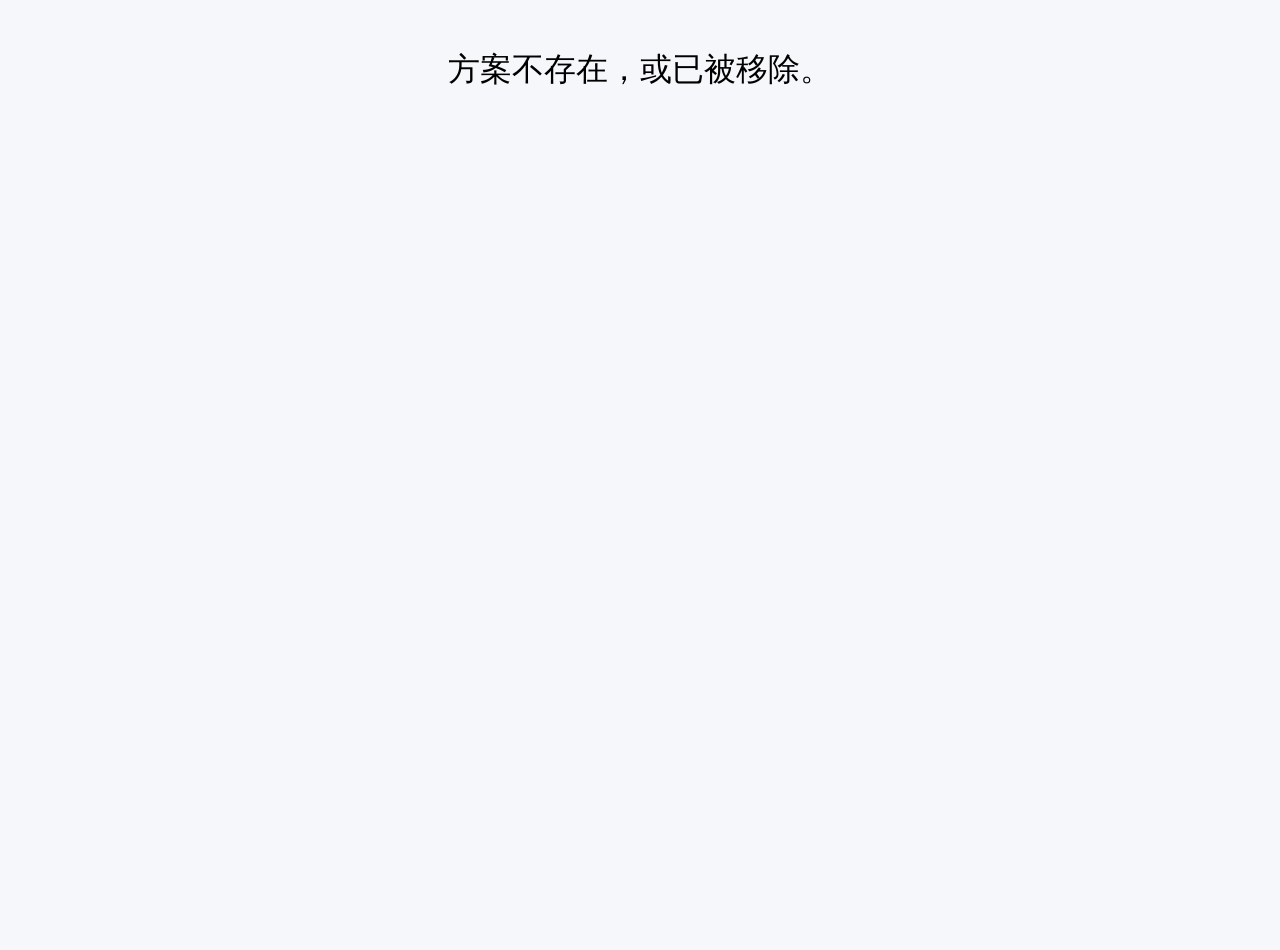
==== commit 1d883c35: "修改了固定支出参数模块" ====
--- a/page/planParams/planParams.html
+++ b/page/planParams/planParams.html
@@ -4,7 +4,9 @@
 <head>
     <meta charset="UTF-8">
     <meta name="viewport" content="width=device-width, initial-scale=1.0">
-    <title>业务利润模拟沙盘-方案详细信息</title>
+    <link rel="canonical" href="https://ecomplanprofitsimulator.lnsaw.com/page/workbench/workbench.html">
+    <meta name="description" content="电商商品利润计算器，帮助您快速计算商品利润，优化电商业务。">
+    <title>电商商品利润计算器-方案参数</title>
     <!-- Bootstrap CSS -->
     <link href="https://cdn.jsdelivr.net/npm/bootstrap@5.3.8/dist/css/bootstrap.min.css" rel="stylesheet"
         crossorigin="anonymous">
@@ -46,7 +48,7 @@
             </div>
             <div class="card-body">
                 <div class="row">
-                    <div class="col-md-4 ">
+                    <div class="col-md-4">
                         <label for="price" class="form-label">售价</label>
                         <div class="input-group">
                             <span class="input-group-text">¥</span>
@@ -54,13 +56,14 @@
                                 placeholder="请输入售价">
                         </div>
                     </div>
-                    <div class="col-md-4 ">
-                        <label for="sale_Number" class="form-label">销售单量</label>
-                        <input type="number" class="form-control" id="sale_Number" min="0" placeholder="请输入销售单量"
+                    <div class="col-md-4">
+                        <label for="sale_Number" class="form-label">目标单量</label>
+                        <input type="number" class="form-control" id="sale_Number" min="0" placeholder="请输入目标单量"
                             required>
                     </div>
-                    <div class="col-md-4 ">
-                        <label for="allocationMethod" class="form-label">销售金额分摊</label>
+                    <div class="col-md-4">
+                        <label for="allocationMethod" class="form-label d-inline-block" data-bs-toggle="tooltip"
+                            data-bs-title="当存在多个商品且销项税率不一致时，需要将销售额进行合理分配。">销售金额分摊</label>
                         <div class="btn-group w-100">
                             <input type="radio" class="btn-check" name="sale_method" id="sale_method_cost"
                                 autocomplete="off" checked>
@@ -73,7 +76,7 @@
                     </div>
                 </div>
                 <div class="row">
-                    <div class="col-md-4 ">
+                    <div class="col-md-4">
                         <label for="price" class="form-label">售前退款</label>
                         <div class="input-group">
                             <input type="number" class="form-control" id="refund_bef_per" min="0" max="100" step="0.01"
@@ -81,7 +84,7 @@
                             <span class="input-group-text">%</span>
                         </div>
                     </div>
-                    <div class="col-md-4 ">
+                    <div class="col-md-4">
                         <label for="price" class="form-label">售中退款</label>
                         <div class="input-group">
                             <input type="number" class="form-control" id="refund_ing_per" min="0" max="100" step="0.01"
@@ -89,7 +92,7 @@
                             <span class="input-group-text">%</span>
                         </div>
                     </div>
-                    <div class="col-md-4 ">
+                    <div class="col-md-4">
                         <label for="price" class="form-label">售后退款</label>
                         <div class="input-group">
                             <input type="number" class="form-control" id="refund_aft_per" min="0" max="100" step="0.01"
@@ -116,18 +119,18 @@
             </div>
             <div class="card-body">
                 <div class="row">
-                    <div class="col-md-4 ">
+                    <div class="col-md-4">
                         <label for="advertising_name" class="form-label">推广名称</label>
                         <div class="input-group">
                             <input type="text" class="form-control" id="advertising_name" placeholder="请输推广名称">
                         </div>
                     </div>
-                    <div class="col-md-4 ">
+                    <div class="col-md-4">
                         <label for="advertising_roi" class="form-label">ROI</label>
                         <input type="number" class="form-control" id="advertising_roi" min="0" step="0.01"
                             placeholder="ROI=GMV/推广成本">
                     </div>
-                    <div class="col-md-4 ">
+                    <div class="col-md-4">
                         <label for="advertising_roi" class="form-label">推广税率</label>
                         <div class="input-group">
                             <input type="number" class="form-control" id="advertising_rate" min="0" max="100" value="6"
@@ -137,7 +140,7 @@
                     </div>
                 </div>
                 <div class="row">
-                    <div class="col-md-4 ">
+                    <div class="col-md-4">
                         <label for="price" class="form-label">售前回收率</label>
                         <div class="input-group">
                             <input type="number" class="form-control" id="advertising_refund_bef_rec" min="0" max="100"
@@ -145,7 +148,7 @@
                             <span class="input-group-text">%</span>
                         </div>
                     </div>
-                    <div class="col-md-4 ">
+                    <div class="col-md-4">
                         <label for="price" class="form-label">售中回收率</label>
                         <div class="input-group">
                             <input type="number" class="form-control" id="advertising_refund_ing_rec" min="0" max="100"
@@ -153,7 +156,7 @@
                             <span class="input-group-text">%</span>
                         </div>
                     </div>
-                    <div class="col-md-4 ">
+                    <div class="col-md-4">
                         <label for="price" class="form-label">售后回收率</label>
                         <div class="input-group">
                             <input type="number" class="form-control" id="advertising_refund_aft_rec" min="0" max="100"
@@ -186,8 +189,8 @@
                     <thead>
                         <tr>
                             <!-- <th scope="col" class="text-start">#</th> -->
-                            <th scope="col" class="text-start">商品名称</th>
-                            <th scope="col" class="text-end">商品数量</th>
+                            <th scope="col" class="text-start">商品</th>
+                            <th scope="col" class="text-end">数量</th>
                             <th scope="col" class="text-end">含税成本</th>
                             <th scope="col" class="text-end">不含税成本</th>
                             <th scope="col" class="text-end">公允价值</th>
@@ -227,8 +230,8 @@
                     <thead>
                         <tr>
                             <!-- <th scope="col" class="text-start">#</th> -->
-                            <th scope="col" class="text-start">赠品名称</th>
-                            <th scope="col" class="text-end">赠品数量</th>
+                            <th scope="col" class="text-start">赠品</th>
+                            <th scope="col" class="text-end">数量</th>
                             <th scope="col" class="text-end">含税成本</th>
                             <th scope="col" class="text-end">不含税成本</th>
                             <th scope="col" class="text-end">公允价值</th>
@@ -356,6 +359,8 @@
                             <th scope="col" class="text-start">支出名称</th>
                             <th scope="col" class="text-end">支出成本</th>
                             <th scope="col" class="text-end">进项税率</th>
+                            <th scope="col" class="text-end">成本类型</th>
+                            <th scope="col" class="text-end">基于</th>
                             <th scope="col"></th>
                         </tr>
                     </thead>
@@ -370,10 +375,10 @@
 
         <!-- 提交按钮 -->
         <div class="submit-section fixed-bottom bg-white p-3 border-top">
-            <div class="container">
+            <div class="container params-container">
                 <div class="d-grid gap-2 d-md-flex justify-content-md-end">
-                    <button type="button" class="btn btn-primary me-md-2 px-4" id="savePlanParams">保存</button>
-                    <button type="button" class="btn btn-success px-4" id="goReport">查看报告</button>
+                    <button type="button" class="btn btn-primary me-md-2 px-4" id="savePlanParams">保存方案</button>
+                    <button type="button" class="btn btn-success px-4" id="goReport">保存并查看报告</button>
                 </div>
             </div>
         </div>
@@ -430,7 +435,6 @@
                                         <p class="small text-primary mb-0">用来辅助计算成本</p>
                                     </div>
                                     <div class="input-group">
-                                        <span class="input-group-text bg-light">¥</span>
                                         <input type="number" class="form-control" id="goods-purchase_quantity" value="0"
                                             min="0" step="0.01" onkeypress="return event.keyCode !== 45"
                                             placeholder="0.00">
@@ -455,7 +459,7 @@
                                 <div class="col-md-6">
                                     <div class="d-flex align-items-center mb-2">
                                         <label class="form-label fw-semibold mb-0 me-2">不含税成本</label>
-                                        <p class="small text-primary mb-0">优先使用含税成本，或采购金额和采购数量</p>
+                                        <p class="small text-primary mb-0"></p>
                                     </div>
                                     <div class="input-group">
                                         <span class="input-group-text bg-light">¥</span>
@@ -482,7 +486,7 @@
                                 <div class="col-md-6">
                                     <div class="d-flex align-items-center mb-2">
                                         <label class="form-label fw-semibold mb-0 me-2">销项税率</label>
-                                        <p class="small text-primary mb-0">必填</p>
+                                        <p class="small text-primary mb-0">如果不填写，则等于进项税率</p>
                                     </div>
                                     <div class="input-group">
                                         <input type="number" class="form-control" id="goods-output_rate" value=""
@@ -496,7 +500,7 @@
                                 <div class="col-md-12">
                                     <div class="d-flex align-items-center mb-2">
                                         <label class="form-label fw-semibold mb-0 me-2">公允价值</label>
-                                        <p class="small text-primary mb-0">选择"公允分摊法"时必须填写</p>
+                                        <p class="small text-primary mb-0">当存在多个不同税率商品，并选择"公允分摊法"时必须填写。</p>
                                     </div>
                                     <div class="input-group">
                                         <span class="input-group-text bg-light">¥</span>
@@ -511,7 +515,7 @@
                             <div class="border rounded p-3 bg-light">
                                 <h6 class="fw-semibold mb-3"><i class="bi bi-arrow-clockwise me-2"></i>退款回收率设置</h6>
                                 <p class="small text-danger mb-3">
-                                    发生退款时，不同阶段的商品回收率。例如：售中回收率90%，表示有10%的商品没有退回，或者丢失、损坏。
+                                    发生退款时，不同阶段的商品回收率。例如：商品成本1000元，回收率为80%，表示有20%的损失，即800元回收，200元损失。该损失可以是任何形式导致的成本损失，如丢失、损坏、折价回收等。
                                 </p>
                                 <div class="row g-3">
                                     <div class="col-md-4">
@@ -605,7 +609,6 @@
                                         <p class="small text-primary mb-0">用来辅助计算成本</p>
                                     </div>
                                     <div class="input-group">
-                                        <span class="input-group-text bg-light">¥</span>
                                         <input type="number" class="form-control" id="gift-purchase_quantity" value="0"
                                             min="0" step="0.01" onkeypress="return event.keyCode !== 45"
                                             placeholder="0.00">
@@ -630,7 +633,7 @@
                                 <div class="col-md-6">
                                     <div class="d-flex align-items-center mb-2">
                                         <label class="form-label fw-semibold mb-0 me-2">不含税成本</label>
-                                        <p class="small text-primary mb-0">优先使用含税成本，或采购金额和采购数量</p>
+                                        <p class="small text-primary mb-0"></p>
                                     </div>
                                     <div class="input-group">
                                         <span class="input-group-text bg-light">¥</span>
@@ -656,11 +659,11 @@
                                 <div class="col-md-6">
                                     <div class="d-flex align-items-center mb-2">
                                         <label class="form-label fw-semibold mb-0 me-2">销项税率</label>
-                                        <p class="small text-primary mb-0">默认等于进项税率，一般不需要填</p>
-                                    </div>
-                                    <div class="input-group">
-                                        <input type="number" class="form-control" id="gift-output_rate" value=""
-                                            min="0" max="100" step="0.01" onkeypress="return event.keyCode !== 45">
+                                        <p class="small text-primary mb-0">如果不填写，则等于进项税率</p>
+                                    </div>
+                                    <div class="input-group">
+                                        <input type="number" class="form-control" id="gift-output_rate" value="" min="0"
+                                            max="100" step="0.01" onkeypress="return event.keyCode !== 45">
                                         <span class="input-group-text bg-light">%</span>
                                     </div>
                                 </div>
@@ -670,7 +673,7 @@
                                 <div class="col-md-6">
                                     <div class="d-flex align-items-center mb-2">
                                         <label class="form-label fw-semibold mb-0 me-2">公允价值</label>
-                                        <p class="small text-primary mb-0">如果为视同销售，则优先使用公允价值计算税额</p>
+                                        <p class="small text-primary mb-0">当视同销售时候，若公允价值大于0，则使用公允价值计算税额。</p>
                                     </div>
                                     <div class="input-group">
                                         <span class="input-group-text bg-light">¥</span>
@@ -700,7 +703,7 @@
                             <div class="border rounded p-3 bg-light">
                                 <h6 class="fw-semibold mb-3"><i class="bi bi-arrow-clockwise me-2"></i>退款回收率设置</h6>
                                 <p class="small text-danger mb-3">
-                                    发生退款时，不同阶段的商品回收率。例如：售中回收率90%，表示有10%的商品没有退回，或者丢失、损坏。
+                                    发生退款时，不同阶段的赠品回收率。例如：赠品成本1000元，回收率为80%，表示有20%的损失，即800元回收，200元损失。该损失可以是任何形式导致的成本损失，如丢失、损坏、折价回收等。
                                 </p>
                                 <div class="row g-3">
                                     <div class="col-md-4">
@@ -792,7 +795,7 @@
                                 <div class="col-md-4">
                                     <div class="d-flex align-items-center mb-2">
                                         <label class="form-label fw-semibold mb-0 me-2">成本类型</label>
-                                        <p class="small text-primary mb-0">该成本是含税成本</p>
+                                        <p class="small text-primary mb-0"></p>
                                     </div>
                                     <div class="d-grid">
                                         <div class="btn-group w-100">
@@ -810,7 +813,7 @@
                                 <div class="col-md-4">
                                     <div class="d-flex align-items-center mb-2">
                                         <label class="form-label fw-semibold mb-0 me-2">来源字段</label>
-                                        <p class="small text-primary mb-0">选择"百分比"时必须填写</p>
+                                        <p class="small text-primary mb-0">当类型是"百分比"时，必须选择。</p>
                                     </div>
                                     <div class="input-group">
                                         <select class="form-select" id="expensePerOrder-base">
@@ -820,7 +823,7 @@
                                 <div class="col-md-4">
                                     <div class="d-flex align-items-center mb-2">
                                         <label class="form-label fw-semibold mb-0 me-2">来源类型</label>
-                                        <p class="small text-primary mb-0">该成本是含税成本</p>
+                                        <p class="small text-primary mb-0"></p>
                                     </div>
                                     <div class="d-grid">
                                         <div class="btn-group w-100">
@@ -841,7 +844,7 @@
                             <div class="border rounded p-3 bg-light">
                                 <h6 class="fw-semibold mb-3"><i class="bi bi-arrow-clockwise me-2"></i>退款回收率设置</h6>
                                 <p class="small text-danger mb-3">
-                                    发生退款时，不同阶段的商品回收率。例如：售中回收率90%，表示有10%的商品没有退回，或者丢失、损坏。
+                                    发生退款时，不同阶段的支出回收率。例如：支出成本1000元，回收率为80%，表示有20%的损失，即800元回收，200元损失。
                                 </p>
                                 <div class="row g-3">
                                     <div class="col-md-4">
@@ -948,7 +951,7 @@
                                 <div class="col-md-4">
                                     <div class="d-flex align-items-center mb-2">
                                         <label class="form-label fw-semibold mb-0 me-2">成本类型</label>
-                                        <p class="small text-primary mb-0">该成本是含税成本</p>
+                                        <p class="small text-primary mb-0"></p>
                                     </div>
                                     <div class="d-grid">
                                         <div class="btn-group w-100">
@@ -966,7 +969,7 @@
                                 <div class="col-md-4">
                                     <div class="d-flex align-items-center mb-2">
                                         <label class="form-label fw-semibold mb-0 me-2">来源字段</label>
-                                        <p class="small text-primary mb-0">选择"百分比"时必须填写</p>
+                                        <p class="small text-primary mb-0">当类型是"百分比"时，必须选择。</p>
                                     </div>
                                     <div class="input-group">
                                         <select class="form-select" id="expenseMNPerOrder-base">
@@ -976,7 +979,7 @@
                                 <div class="col-md-4">
                                     <div class="d-flex align-items-center mb-2">
                                         <label class="form-label fw-semibold mb-0 me-2">来源类型</label>
-                                        <p class="small text-primary mb-0">该成本是含税成本</p>
+                                        <p class="small text-primary mb-0"></p>
                                     </div>
                                     <div class="d-grid">
                                         <div class="btn-group w-100">
@@ -1032,7 +1035,7 @@
                             <div class="border rounded p-3 bg-light">
                                 <h6 class="fw-semibold mb-3"><i class="bi bi-arrow-clockwise me-2"></i>退款回收率</h6>
                                 <p class="small text-danger mb-3">
-                                    发生退款时，不同阶段的商品回收率。例如：售中回收率90%，表示有10%的商品没有退回，或者丢失、损坏。
+                                    发生退款时，不同阶段的支出回收率。例如：支出成本1000元，回收率为80%，表示有20%的损失，即800元回收，200元损失。
                                 </p>
                                 <div class="row g-3">
                                     <div class="col-md-4">
@@ -1078,7 +1081,7 @@
 
         <!-- 添加固定支出模态窗 -->
         <div class="modal fade" id="paramsModal_ExpenseFixed" tabindex="-1" aria-hidden="true">
-            <div class="modal-dialog modal-dialog-centered modal-sm">
+            <div class="modal-dialog modal-dialog-centered modal-xl">
                 <div class="modal-content">
                     <div class="modal-header bg-light">
                         <h5 class="modal-title fw-bold"><i class="bi bi-expensePerOrder me-2"></i>添加固定支出</h5>
@@ -1087,33 +1090,68 @@
 
                     <div class="modal-body p-4">
                         <form id="expenseFixedForm">
-                            <div class="col-md-12">
-                                <div class="d-flex align-items-center mb-2">
-                                    <label class="form-label fw-semibold mb-0 me-2">支出名称</label>
-                                    <p class="small text-primary mb-0">必须填写</p>
-                                </div>
-                                <input type="text" class="form-control" id="expenseFixed-name" placeholder="输入支出名称">
-                            </div>
-                            <div class="col-md-12">
-                                <div class="d-flex align-items-center mb-2">
-                                    <label class="form-label fw-semibold mb-0 me-2">支出成本</label>
-                                    <p class="small text-primary mb-0"></p>
-                                </div>
-                                <div class="input-group">
-                                    <span class="input-group-text bg-light">¥</span>
-                                    <input type="number" class="form-control" id="expenseFixed-value" value="" min="0"
-                                        onkeypress="return event.keyCode !== 45" placeholder="输入支出金额">
-                                </div>
-                            </div>
-                            <div class="col-md-12">
-                                <div class="d-flex align-items-center mb-2">
-                                    <label class="form-label fw-semibold mb-0 me-2">进项税率</label>
-                                    <p class="small text-primary mb-0"></p>
-                                </div>
-                                <div class="input-group">
-                                    <input type="number" class="form-control" id="expenseFixed-input_rate" value="6"
-                                        min="0" max="100" step="0.01" onkeypress="return event.keyCode !== 45">
-                                    <span class="input-group-text bg-light">%</span>
+                            <!-- 支出基本信息 -->
+                            <div class="row g-3 mb-4">
+                                <div class="col-md-4">
+                                    <div class="d-flex align-items-center mb-2">
+                                        <label class="form-label fw-semibold mb-0 me-2">支出名称</label>
+                                        <p class="small text-primary mb-0">必须填写</p>
+                                    </div>
+                                    <input type="text" class="form-control" id="expenseFixed-name" placeholder="输入支出名称">
+                                </div>
+                                <div class="col-md-4">
+                                    <div class="d-flex align-items-center mb-2">
+                                        <label class="form-label fw-semibold mb-0 me-2">支出成本</label>
+                                        <p class="small text-primary mb-0"></p>
+                                    </div>
+                                    <div class="input-group">
+                                        <span class="input-group-text bg-light">¥</span>
+                                        <input type="number" class="form-control" id="expenseFixed-value" value=""
+                                            min="0" onkeypress="return event.keyCode !== 45" placeholder="输入支出金额">
+                                    </div>
+                                </div>
+                                <div class="col-md-4">
+                                    <div class="d-flex align-items-center mb-2">
+                                        <label class="form-label fw-semibold mb-0 me-2">进项税率</label>
+                                        <p class="small text-primary mb-0"></p>
+                                    </div>
+                                    <div class="input-group">
+                                        <input type="number" class="form-control" id="expenseFixed-input_rate" value="6"
+                                            min="0" max="100" step="0.01" onkeypress="return event.keyCode !== 45">
+                                        <span class="input-group-text bg-light">%</span>
+                                    </div>
+                                </div>
+                            </div>
+
+                            <!-- 价格信息 -->
+                            <div class="row g-3 mb-4">
+                                <div class="col-md-6">
+                                    <div class="d-flex align-items-center mb-2">
+                                        <label class="form-label fw-semibold mb-0 me-2">成本类型</label>
+                                        <p class="small text-primary mb-0"></p>
+                                    </div>
+                                    <div class="d-grid">
+                                        <div class="btn-group w-100">
+                                            <input type="radio" class="btn-check" name="expenseFixedCostType"
+                                                id="expenseFixed-cost_type_money" autocomplete="off" checked>
+                                            <label class="btn btn-outline-primary"
+                                                for="expenseFixed-cost_type_money">固定金额</label>
+                                            <input type="radio" class="btn-check" name="expenseFixedCostType"
+                                                id="expenseFixed-cost_type_percent" autocomplete="off">
+                                            <label class="btn btn-outline-primary"
+                                                for="expenseFixed-cost_type_percent">百分比</label>
+                                        </div>
+                                    </div>
+                                </div>
+                                <div class="col-md-6">
+                                    <div class="d-flex align-items-center mb-2">
+                                        <label class="form-label fw-semibold mb-0 me-2">来源字段</label>
+                                        <p class="small text-primary mb-0">当类型是"百分比"时，必须选择。</p>
+                                    </div>
+                                    <div class="input-group">
+                                        <select class="form-select" id="expenseFixed-base">
+                                        </select>
+                                    </div>
                                 </div>
                             </div>
                         </form>
@@ -1131,7 +1169,7 @@
     </modal>
 
     <!-- Bootstrp JS -->
-    <script src="https://cdn.jsdelivr.net/npm/bootstrap@5.3.8/dist/js/bootstrap.min.js"
+    <script src="https://cdn.jsdelivr.net/npm/bootstrap@5.3.8/dist/js/bootstrap.bundle.min.js"
         crossorigin="anonymous"></script>
     <!-- 自身 JS -->
     <script type="module" src="./js/PlanParamsManager.js"></script>
--- a/page/planParams/css/planParams.css
+++ b/page/planParams/css/planParams.css
@@ -85,6 +85,12 @@
     margin-bottom: 1.5rem;
 }
 
+.card-body .row p{
+    margin-bottom: 0.5rem;
+    color: #4361ee;
+    font-size: 0.75rem;
+}
+
 .card-body-table {
     overflow-x: auto;
 }
@@ -107,7 +113,11 @@
 .data-table th {
     font-weight: 600;
     color: #000000;
-    font-size: 0.9rem;
+    font-size: 0.90rem;
+}
+.data-table td {
+    color: #000000;
+    font-size: 0.90rem;
 }
 
 .data-table tbody tr:hover {
@@ -132,4 +142,18 @@
 
 .footHelper{
     height: 80px;
+}
+
+@media (max-width: 1920px) {
+
+    .data-table th {
+        font-weight: 600;
+        color: #000000;
+        font-size: 0.75rem;
+    }
+
+    .data-table td {
+        color: #000000;
+        font-size: 0.75rem;
+    }
 }
